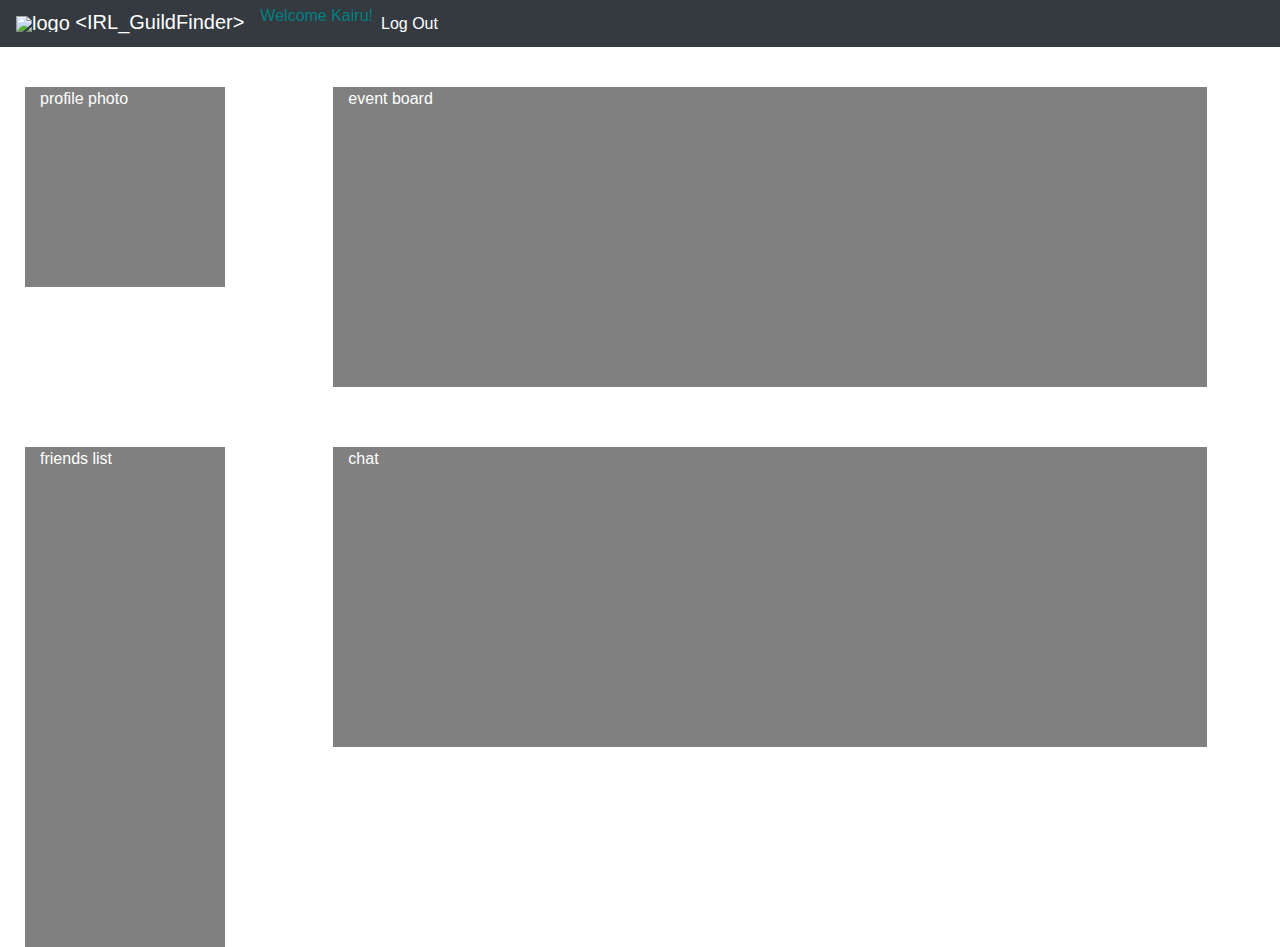
==== profile.html @ 6ced8b22 "adding profile style" ====
<!DOCTYPE HTML>
<html>
    <head>
        <meta charset="utf-8">
        <meta name="viewport" content="width=device-width, initial-scale=1, shrink-to-fit=no">
        <meta name="theme-color" content="#000000">

        <title>&ltIRL_GuildFinder&gt</title>

        <!-- BOOTSTRAP CSS -->
        <!-- Latest compiled and minified CSS -->
        <link rel="stylesheet" href="https://maxcdn.bootstrapcdn.com/bootstrap/4.0.0/css/bootstrap.min.css" integrity="sha384-Gn5384xqQ1aoWXA+058RXPxPg6fy4IWvTNh0E263XmFcJlSAwiGgFAW/dAiS6JXm" crossorigin="anonymous">
        <!-- Optional CSS -->
        <link rel="stylesheet" href="https://maxcdn.bootstrapcdn.com/bootstrap/3.3.7/css/bootstrap-theme.min.css" integrity="sha384-rHyoN1iRsVXV4nD0JutlnGaslCJuC7uwjduW9SVrLvRYooPp2bWYgmgJQIXwl/Sp" crossorigin="anonymous">
        <!-- Personal style sheet -->
        <link rel="stylesheet" href="assets/css/style.css">
    </head>
<body>

<!-- HEADER -->
<header>
    <nav class="navbar sticky-top navbar-expand-lg navbar-dark bg-dark">
        <a class="navbar-brand" href="index.html">
            <img src="./assets/images/logo.png" class="logo" alt="logo">
            &ltIRL_GuildFinder&gt
        </a>
        <div id="logout">
            <ul class="navbar-nav">
                <li>Welcome Kairu!</li>
                <li class="nav-item active">
                <a class="nav-link" href="index.html">Log Out <span class="sr-only"></span></a>
                </li>
            </ul>
        </div>
    </nav>
</header>
<!-- END HEADER -->

<!-- MAIN CONTAINER -->
<div class="main-container">
    <div class="row">
        <div class="col-lg-4 profile">
            profile photo
        </div>
        <div class="col-lg-8 event-board">
            event board
        </div>
    </div>
    <div class="row">
        <div class="col-lg-4 friends-list">
            friends list
        </div>
        <div class="col-lg-8 chat-window">
            chat
        </div>
    </div>

</div>








<!-- BOOTSTRAP JAVASCRIPT & JQUERY -->
<script src="https://code.jquery.com/jquery-3.3.1.slim.min.js" integrity="sha384-q8i/X+965DzO0rT7abK41JStQIAqVgRVzpbzo5smXKp4YfRvH+8abtTE1Pi6jizo" crossorigin="anonymous"></script>
<script src="https://cdnjs.cloudflare.com/ajax/libs/popper.js/1.14.3/umd/popper.min.js" integrity="sha384-ZMP7rVo3mIykV+2+9J3UJ46jBk0WLaUAdn689aCwoqbBJiSnjAK/l8WvCWPIPm49" crossorigin="anonymous"></script>
<script src="https://stackpath.bootstrapcdn.com/bootstrap/4.1.2/js/bootstrap.min.js" integrity="sha384-o+RDsa0aLu++PJvFqy8fFScvbHFLtbvScb8AjopnFD+iEQ7wo/CG0xlczd+2O/em" crossorigin="anonymous"></script>

<!-- Link to our Javascript file -->
<script src="assets/javascript/app.js"></script>
</body>
</html>
---- assets/css/style.css ----
* {box-sizing: border-box;}
body {color: teal;}

header {
    line-height: 15px;
    padding-bottom: 40px;
}

/* W logo */
.logo {
    width: 30px;
    height: auto;
}

#logout {
    text-align: right;
    margin-right: 10px;
}
.carousel {
    margin-left: auto;
    margin-right: auto;
    width: 50%;
    height: auto;
    padding-bottom: 40px;
}
/* carousel images */
.cimg{
    border-radius: 15px;
}

.form-group {
    margin-left: auto;
    margin-right: auto;
    width: 50%;
    height: auto;
    padding: 0;
}

.button {
    margin-left: auto;
    margin-right: auto;
    width: 50%;
    padding-bottom: 30px;
    text-align: center;
}

.create {
  text-align: center;
}

.profile {
    background: grey;
    color: white;
    max-width: 200px;
    max-height: 200px;
    margin-right: 20px;
    margin-left: 40px;
}

.event-board {
    background: grey;
    color: white;
    width: 600px;
    height: 300px;
    margin-bottom: 60px;
    margin-left: auto;
    margin-right: auto;
}

.friends-list {
    background: grey;
    color: white;
    max-width: 200px;
    height: 500px;
    margin-right: 20px;
    margin-left: 40px;
}

.chat-window {
    background: grey;
    color: white;
    width: 600px;
    height: 300px;
    margin-left: auto;
    margin-right: auto;
}
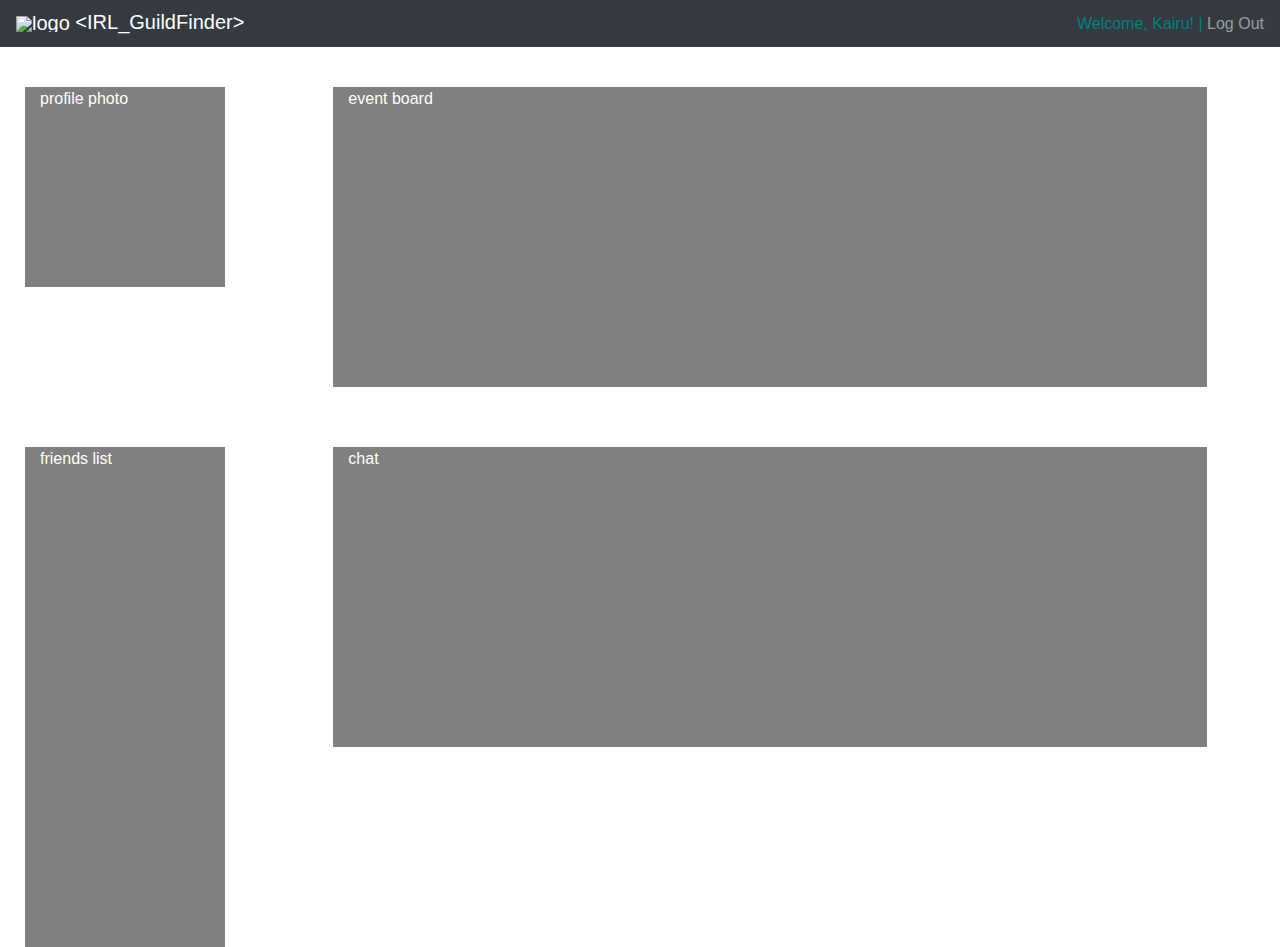
==== commit 9515545c: "got the navbar inline, finally" ====
--- a/profile.html
+++ b/profile.html
@@ -19,18 +19,14 @@
 
 <!-- HEADER -->
 <header>
-    <nav class="navbar sticky-top navbar-expand-lg navbar-dark bg-dark">
+    <nav class="navbar sticky-top navbar-dark bg-dark">
         <a class="navbar-brand" href="index.html">
-            <img src="./assets/images/logo.png" class="logo" alt="logo">
+            <img src="./assets/images/logo.png" width="30" height="30" class="logo" alt="logo">
             &ltIRL_GuildFinder&gt
         </a>
-        <div id="logout">
-            <ul class="navbar-nav">
-                <li>Welcome Kairu!</li>
-                <li class="nav-item active">
-                <a class="nav-link" href="index.html">Log Out <span class="sr-only"></span></a>
-                </li>
-            </ul>
+        <div class="navbar-nav form-inline flex-row justify-content-end">
+            <a class="nav-item">Welcome, Kairu! |&nbsp<span class="sr-only"></span></a>
+          <a class="nav-item nav-link" href="index.html">Log Out<span class="sr-only"></span></a>
         </div>
     </nav>
 </header>
@@ -54,7 +50,6 @@
             chat
         </div>
     </div>
-
 </div>
 
 
--- a/assets/css/style.css
+++ b/assets/css/style.css
@@ -6,16 +6,6 @@
     padding-bottom: 40px;
 }
 
-/* W logo */
-.logo {
-    width: 30px;
-    height: auto;
-}
-
-#logout {
-    text-align: right;
-    margin-right: 10px;
-}
 .carousel {
     margin-left: auto;
     margin-right: auto;
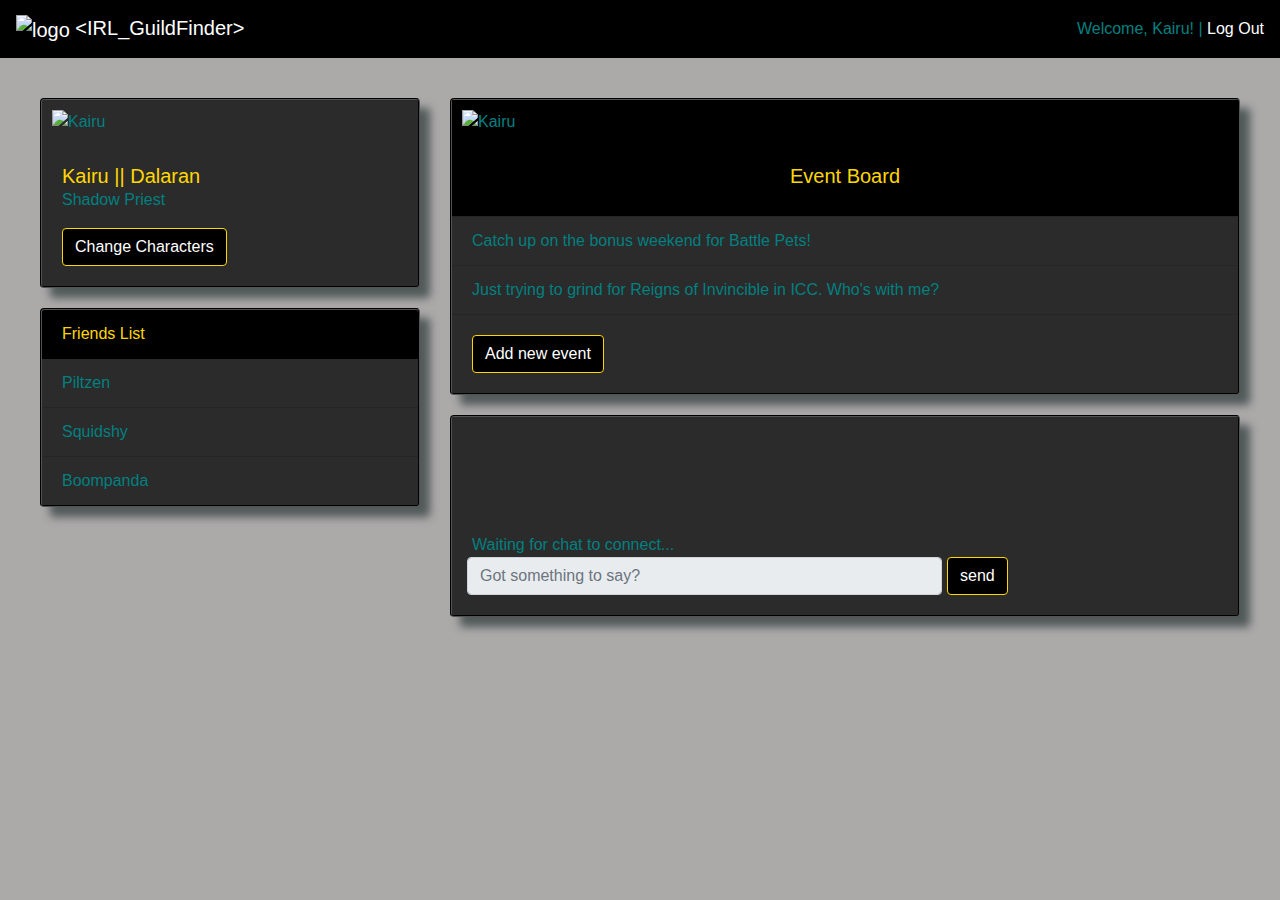
==== commit aecd53e4: "style changes" ====
--- a/profile.html
+++ b/profile.html
@@ -26,7 +26,7 @@
         </a>
         <div class="navbar-nav form-inline flex-row justify-content-end">
             <a class="nav-item">Welcome, Kairu! |&nbsp<span class="sr-only"></span></a>
-          <a class="nav-item nav-link" href="index.html">Log Out<span class="sr-only"></span></a>
+          <a class="nav-item nav-link active" href="index.html">Log Out</span></a>
         </div>
     </nav>
 </header>
@@ -35,28 +35,59 @@
 <!-- MAIN CONTAINER -->
 <div class="main-container">
     <div class="row">
-        <div class="col-lg-4 profile">
-            profile photo
+        <div class="col-lg-4">
+            <div class="card profile">
+                <img class="card-img-top profilePic" src="./assets/images/kairu.jpg" alt="Kairu">
+                <div class="card-body">
+                    <h5 class="nameRealm">Kairu || Dalaran</h5>
+                    <h7 class="classSpec">Shadow Priest</h7>
+                    <p class="charHighlight"></p>
+                    <a href="#" class="btn btn-outline-info darkBtn">Change Characters</a>
+                </div>
+            </div>
+            <div class="card friends-list">
+                <div class="card-header friendsList">Friends List</div>
+                <ul class="list-group list-group-flush">
+                    <li class="list-group-item">Piltzen</li>
+                    <li class="list-group-item">Squidshy</li>
+                    <li class="list-group-item">Boompanda</li>
+                </ul>
+            </div>
         </div>
-        <div class="col-lg-8 event-board">
-            event board
+        <div class="col-lg-8">
+            <div class="card event-board">
+                <div class="banner">
+                <img class="card-img-top eventBanner" src="./assets/images/sargeras.jpg" alt="Kairu">
+                </div>
+                <div class="card-body eventTitle">
+                        <h5 class="eventBoard">Event Board</h5>
+                </div>
+                <ul class="list-group list-group-flush">
+                    <li class="list-group-item">Catch up on the bonus weekend for Battle Pets!</li>
+                    <li class="list-group-item">Just trying to grind for Reigns of Invincible in ICC. Who's with me?</li>
+                </ul>
+                <div class="card-body">
+                <a href="#" class="btn btn-outline-info darkBtn">Add new event</a>
+                </div>
+            </div>
+            <div class="card chat-window">
+                <div class="card-body">
+                    <br>
+                    <br>
+                    <br>
+                    <br>
+                    Waiting for chat to connect...
+                    <div class="form-row">
+                        <div class="col">
+                            <input class="form-control form-row" type="text" placeholder="Got something to say?" readonly style="width: 475px;">
+                        </div>
+                        <div class="col">
+                            <a href="#" class="btn btn-outline-info darkBtn">send</a>
+                    </div>
+                </div>
+            </div>
         </div>
     </div>
-    <div class="row">
-        <div class="col-lg-4 friends-list">
-            friends list
-        </div>
-        <div class="col-lg-8 chat-window">
-            chat
-        </div>
-    </div>
-</div>
-
-
-
-
-
-
 
 
 <!-- BOOTSTRAP JAVASCRIPT & JQUERY -->
--- a/assets/css/style.css
+++ b/assets/css/style.css
@@ -1,9 +1,10 @@
 * {box-sizing: border-box;}
-body {color: teal;}
-
-header {
-    line-height: 15px;
-    padding-bottom: 40px;
+body {
+    color: teal;
+    background-color: rgb(172, 169, 169);
+}
+.bg-dark {
+    background-color: black!important;
 }
 
 .carousel {
@@ -16,6 +17,19 @@
 /* carousel images */
 .cimg{
     border-radius: 15px;
+}
+
+.card {
+    background-color: rgb(44, 43, 43);
+    box-shadow: 10px 10px 8px rgba(40, 53, 53, 0.685)
+}
+
+.eventTitle {
+    background-color: black;
+}
+
+.list-group-item {
+    background-color: rgb(44, 43, 43);
 }
 
 .form-group {
@@ -38,39 +52,80 @@
   text-align: center;
 }
 
+/* NEVER PUT MARGINS IN A COLUMN */
+.main-container {
+    padding-top: 40px;
+    padding-left: 40px;
+    padding-right: 40px;
+}
+
 .profile {
-    background: grey;
-    color: white;
-    max-width: 200px;
-    max-height: 200px;
-    margin-right: 20px;
-    margin-left: 40px;
+    border-style: groove;
+    border-color: black;
+    border-width: 2px;
+    margin-bottom: 10px;
+}
+.profilePic {
+    padding: 10px;
+}
+.nameRealm {
+    color: gold;
+    margin-bottom: 0px;
+}
+.classSpec {
+    margin-top: 0px;
+}
+
+.darkBtn {
+    color: #fff;
+    border-color: gold;
+    background-color: black;
+}
+
+.darkBtn:hover {
+    color: gold;
+    border-color: white;
+    background-color: black;
+    box-shadow: 6px 6px 3px black;
+}
+
+.banner {
+    background-color: black;
+}
+
+.eventBanner {
+    padding: 10px;
+}
+
+.eventBoard {
+    background-color: black;
+    color: gold;
+    text-align: center;
+}
+
+.friends-list {
+    border-style: groove;
+    border-color: black;
+    border-width: 2px;
+    margin-top: 20px;
+}
+
+.friendsList {
+    background-color: black;
+    color: gold;
+    margin-bottom: 0px;
 }
 
 .event-board {
-    background: grey;
-    color: white;
-    width: 600px;
-    height: 300px;
-    margin-bottom: 60px;
-    margin-left: auto;
-    margin-right: auto;
-}
-
-.friends-list {
-    background: grey;
-    color: white;
-    max-width: 200px;
-    height: 500px;
-    margin-right: 20px;
-    margin-left: 40px;
+    border-style: groove;
+    border-color: black;
+    border-width: 2px;
+    margin-bottom: 10px;
 }
 
 .chat-window {
-    background: grey;
-    color: white;
-    width: 600px;
-    height: 300px;
-    margin-left: auto;
-    margin-right: auto;
+    border-style: groove;
+    border-color: black;
+    border-width: 2px;
+    margin-top: 20px;
 }